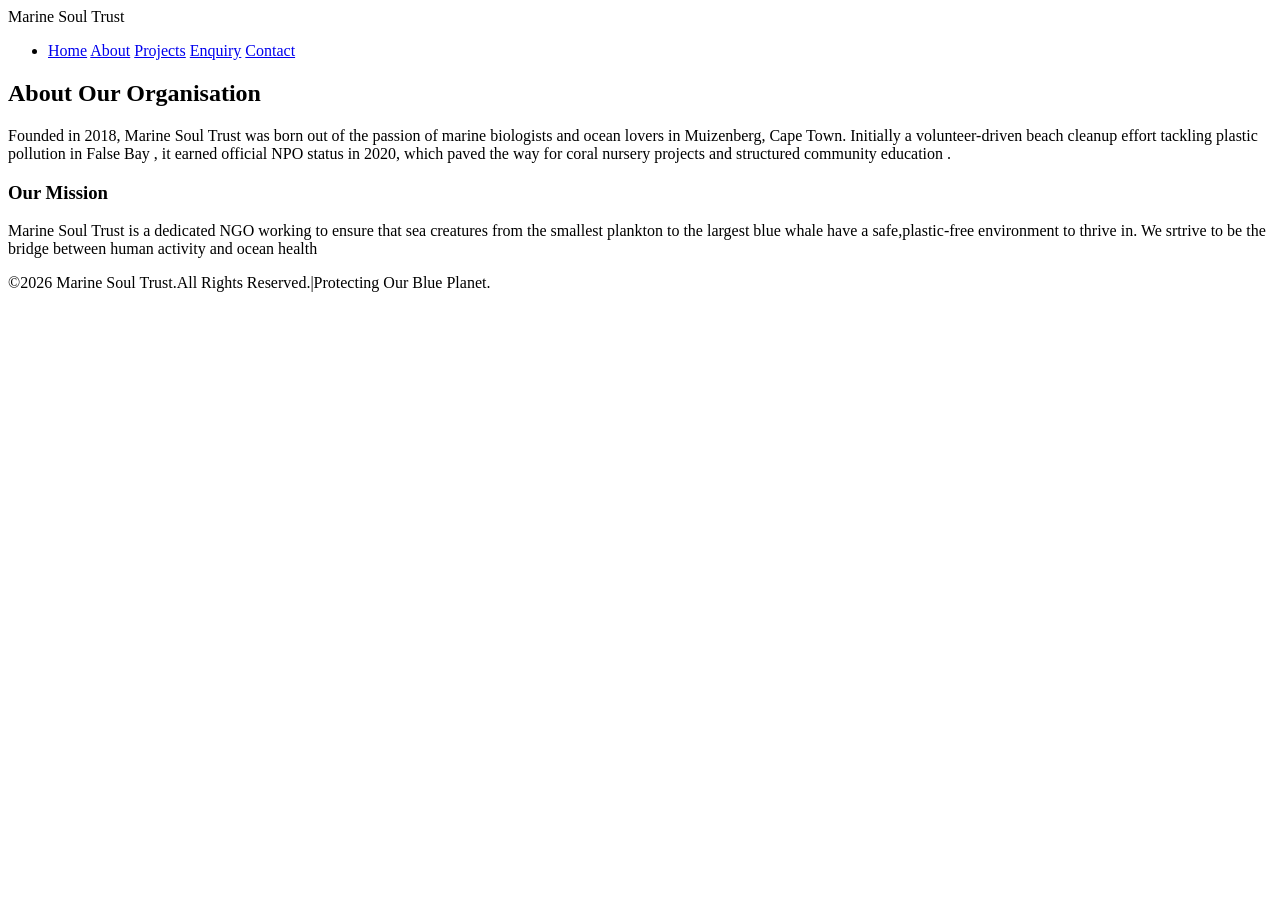
==== about.html @ a0a8c254 "Update about.html" ====
<!DOCTYPE html>
<html lang="en">
<head>
    <meta charset="UTF-8">
    <meta name="viewport" content="width=device-width, initial-scale=1.0">
    <title>Marine Soul Trust | About</title>
</head>
<body>
    <header>
        <div class="logo">Marine Soul Trust</div>
        <nav>
            <ul>
                <li><a href="index.html">Home</a>
                <a href="about.html">About</a>
                <a href="services.html">Projects</a>
                <a href="enquiry.html">Enquiry</a>
                <a href="contact.html">Contact</a>
                </li>
            </ul>
        </nav>
    </header>

    <main>
        <section>
            <h2>About Our Organisation</h2>
            <p> Founded in 2018, Marine Soul Trust was born out of the passion of marine biologists and ocean lovers in Muizenberg, Cape Town. Initially 
                a volunteer-driven beach cleanup effort tackling plastic pollution in False Bay , it earned official NPO status in 2020, 
                which paved the way for coral nursery projects and structured community education . </p>
    <h3>Our Mission</h3>
    <p> Marine Soul Trust is a dedicated NGO working to ensure that sea creatures from the smallest 
        plankton to the largest blue whale have a safe,plastic-free environment to thrive in.
        We srtrive to be the bridge between human activity and ocean health </p
        </section>                                                                        
    </main>
    
    <footer>
        <p>&copy;2026 Marine Soul Trust.All Rights Reserved.|Protecting Our Blue Planet.</p>
    </footer>
</body>
</html>
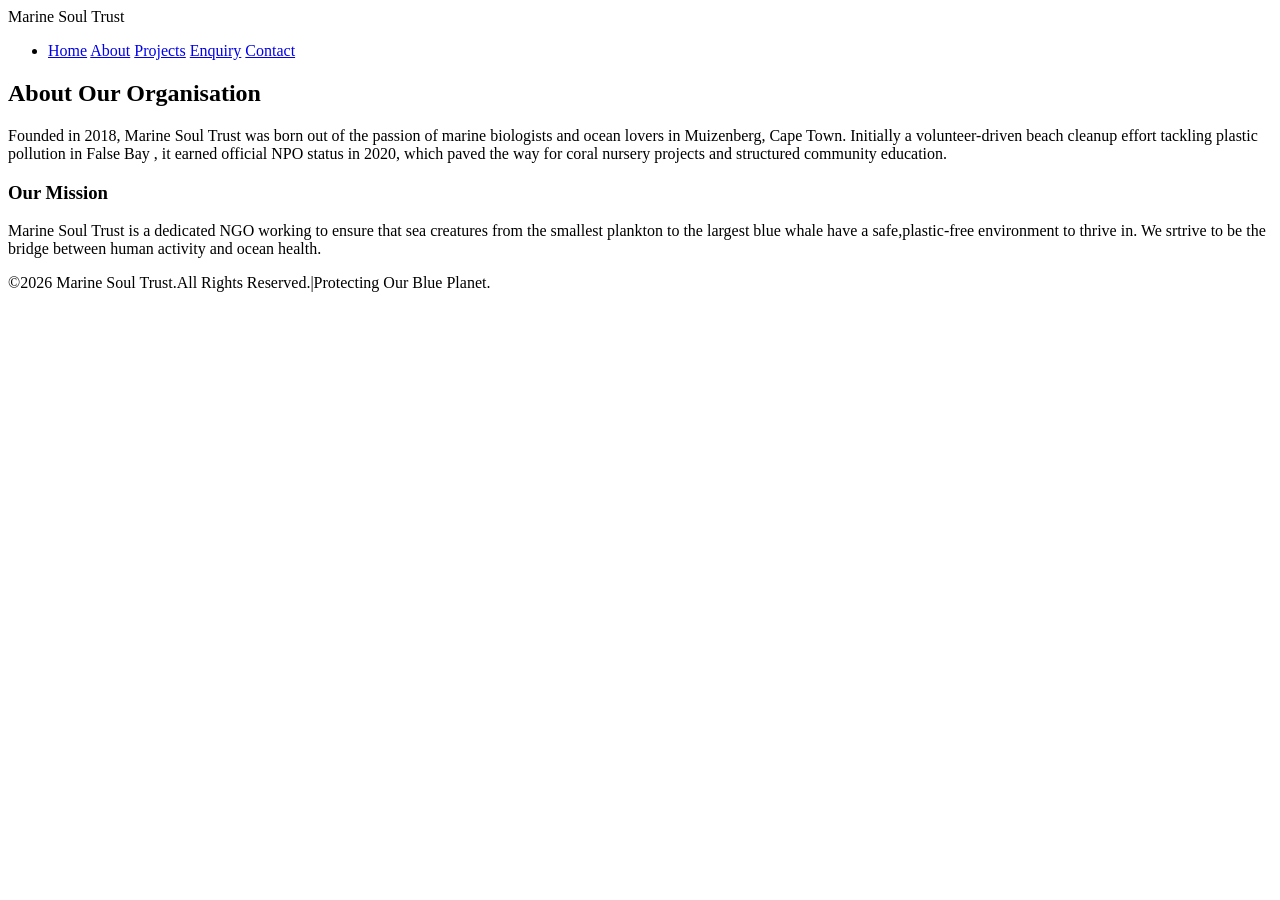
==== commit 895b3055: "fixing errors" ====
--- a/about.html
+++ b/about.html
@@ -25,11 +25,11 @@
             <h2>About Our Organisation</h2>
             <p> Founded in 2018, Marine Soul Trust was born out of the passion of marine biologists and ocean lovers in Muizenberg, Cape Town. Initially 
                 a volunteer-driven beach cleanup effort tackling plastic pollution in False Bay , it earned official NPO status in 2020, 
-                which paved the way for coral nursery projects and structured community education . </p>
+                which paved the way for coral nursery projects and structured community education. </p>
     <h3>Our Mission</h3>
     <p> Marine Soul Trust is a dedicated NGO working to ensure that sea creatures from the smallest 
         plankton to the largest blue whale have a safe,plastic-free environment to thrive in.
-        We srtrive to be the bridge between human activity and ocean health </p
+        We srtrive to be the bridge between human activity and ocean health. </p
         </section>                                                                        
     </main>
     
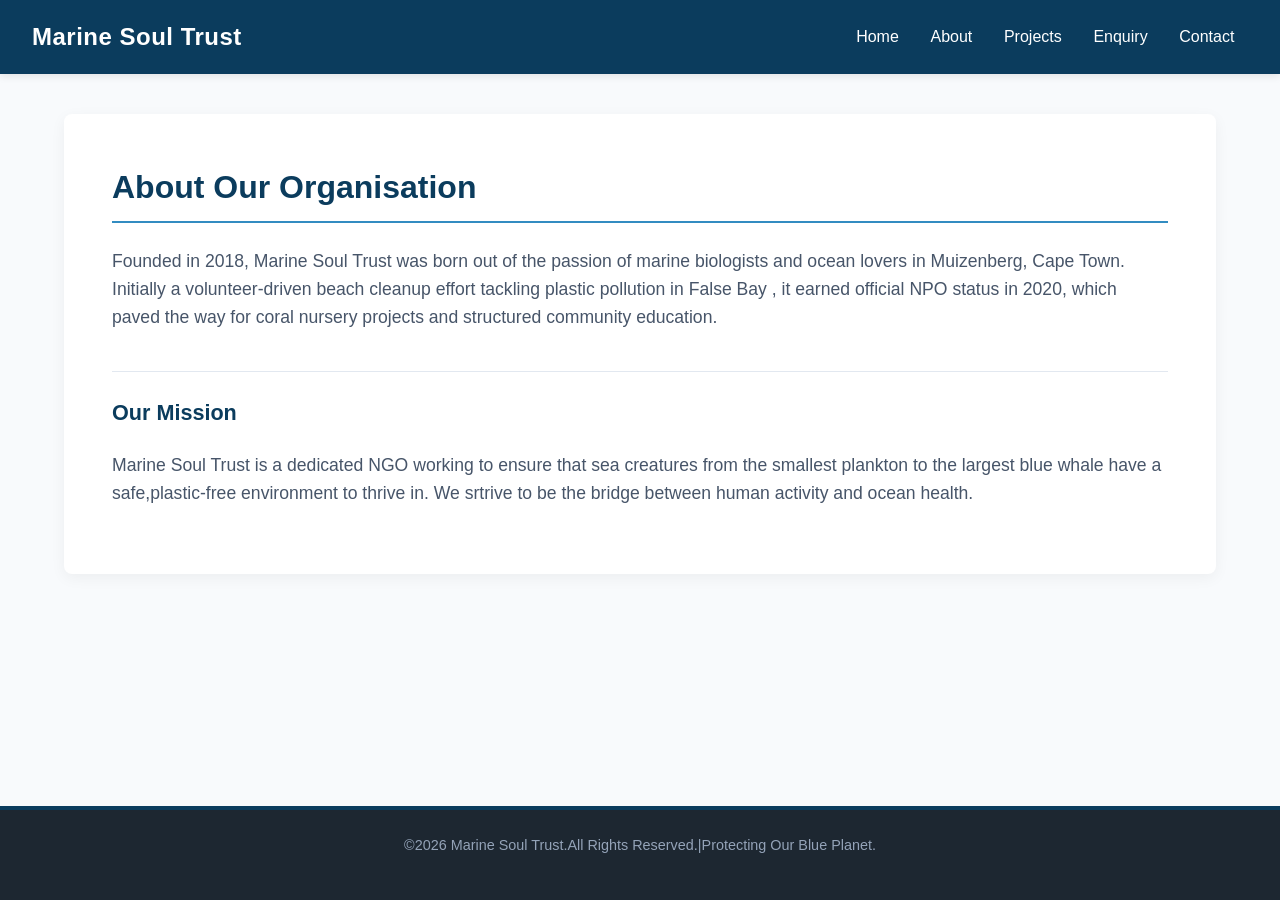
==== commit 88e19589: "Update about.html" ====
--- a/about.html
+++ b/about.html
@@ -4,8 +4,15 @@
     <meta charset="UTF-8">
     <meta name="viewport" content="width=device-width, initial-scale=1.0">
     <title>Marine Soul Trust | About</title>
+
+      <!-- External Stylesheet Links -->
+    <link rel="stylesheet" href="Style.css/global-style.css">
+    <link rel="stylesheet" href="Style.css/about-style.css">
+
 </head>
 <body>
+
+     <!-- Main Header Bar Component -->
     <header>
         <div class="logo">Marine Soul Trust</div>
         <nav>
@@ -20,19 +27,24 @@
         </nav>
     </header>
 
+      <!-- Main Content Canvas Container: Handles historical records disclosure layout -->
     <main>
-        <section>
+        <section class="about-card">
+              <!-- Organization Profile Documentation Frame -->
             <h2>About Our Organisation</h2>
             <p> Founded in 2018, Marine Soul Trust was born out of the passion of marine biologists and ocean lovers in Muizenberg, Cape Town. Initially 
                 a volunteer-driven beach cleanup effort tackling plastic pollution in False Bay , it earned official NPO status in 2020, 
                 which paved the way for coral nursery projects and structured community education. </p>
+
+            <!-- Strategic Mission Values Matrix Integration Framework -->
     <h3>Our Mission</h3>
     <p> Marine Soul Trust is a dedicated NGO working to ensure that sea creatures from the smallest 
         plankton to the largest blue whale have a safe,plastic-free environment to thrive in.
         We srtrive to be the bridge between human activity and ocean health. </p
         </section>                                                                        
     </main>
-    
+
+       <!-- Global Footer Area Component -->
     <footer>
         <p>&copy;2026 Marine Soul Trust.All Rights Reserved.|Protecting Our Blue Planet.</p>
     </footer>
--- a/Style.css/global-style.css
+++ b/Style.css/global-style.css
@@ -0,0 +1,139 @@
+/* ==========================================================================
+   1. REGULATORY CODE SYSTEM & PALETTE VARIABLES
+      ========================================================================== */
+      :root {
+          /* Color Palette Codes from Planning Document Document */
+              --primary-color: #0B3C5D;    /* Deep Ocean Blue - Main Headers & Structure */
+                  --secondary-color: #328CC1;  /* Sky Blue - Links & Interactive Accents */
+                      --accent-color: #D9B310;     /* Sand Gold - Call to Action Elements */
+                          --text-dark: #1D2731;        /* Midnight Dark - High-Contrast Text */
+                              --bg-light: #F8FAFC;         /* Off-White - General Background Canvas */
+                                  --bg-white: #FFFFFF;         /* Pure White - Content Blocks & Form Inputs */
+                                      
+                                          /* Layout Constants */
+                                              --max-width: 1200px;
+                                                  --border-radius: 8px;
+                                                      --transition-speed: 0.3s;
+                                                      }
+
+                                                      /* Base Level Universal Document Reset */
+                                                      * {
+                                                          box-sizing: border-box;
+                                                              margin: 0;
+                                                                  padding: 0;
+                                                                  }
+
+                                                                  body {
+                                                                      font-family: 'Segoe UI', -apple-system, BlinkMacSystemFont, Roboto, Arial, sans-serif;
+                                                                          font-size: 1rem;
+                                                                              line-height: 1.6;
+                                                                                  color: var(--text-dark);
+                                                                                      background-color: var(--bg-light);
+                                                                                          display: flex;
+                                                                                              flex-direction: column;
+                                                                                                  min-height: 100vh;
+                                                                                                  }
+
+                                                                                                  img {
+                                                                                                      max-width: 100%;
+                                                                                                          height: auto;
+                                                                                                              display: block;
+                                                                                                              }
+
+                                                                                                              /* ==========================================================================
+                                                                                                                 2. TYPOGRAPHY SCALING SYSTEM
+                                                                                                                    ========================================================================== */
+                                                                                                                    h1, h2, h3 {
+                                                                                                                        color: var(--primary-color);
+                                                                                                                            margin-bottom: 1.25rem;
+                                                                                                                                font-weight: 600;
+                                                                                                                                }
+
+                                                                                                                                h1 { font-size: 2.5rem; line-height: 1.2; }
+                                                                                                                                h2 { font-size: 2rem; border-bottom: 2px solid var(--secondary-color); padding-bottom: 0.5rem; }
+                                                                                                                                h3 { font-size: 1.35rem; }
+                                                                                                                                p { margin-bottom: 1.2rem; }
+
+                                                                                                                                /* ==========================================================================
+                                                                                                                                   3. STRUCTURAL FLEXBOX HEADER AND STICKY NAVIGATION
+                                                                                                                                      ========================================================================== */
+                                                                                                                                      header {
+                                                                                                                                          background-color: var(--primary-color);
+                                                                                                                                              padding: 1.1rem 2rem;
+                                                                                                                                                  position: sticky;
+                                                                                                                                                      top: 0;
+                                                                                                                                                          z-index: 1000;
+                                                                                                                                                              box-shadow: 0 2px 8px rgba(0, 0, 0, 0.1);
+                                                                                                                                                                  display: flex;
+                                                                                                                                                                      justify-content: space-between;
+                                                                                                                                                                          align-items: center;
+                                                                                                                                                                          }
+
+                                                                                                                                                                          header .logo {
+                                                                                                                                                                              color: var(--bg-white);
+                                                                                                                                                                                  font-size: 1.5rem;
+                                                                                                                                                                                      font-weight: 700;
+                                                                                                                                                                                          letter-spacing: 0.5px;
+                                                                                                                                                                                          }
+
+                                                                                                                                                                                          /* Flexbox horizontal navigation setup tracking separate lists */
+                                                                                                                                                                                          header nav ul {
+                                                                                                                                                                                              list-style: none;
+                                                                                                                                                                                                  display: flex;
+                                                                                                                                                                                                      gap: 1.25rem;
+                                                                                                                                                                                                      }
+
+                                                                                                                                                                                                      header nav ul li a {
+                                                                                                                                                                                                          color: var(--bg-white);
+                                                                                                                                                                                                              text-decoration: none;
+                                                                                                                                                                                                                  font-weight: 500;
+                                                                                                                                                                                                                      font-size: 1rem;
+                                                                                                                                                                                                                          padding: 0.5rem 0.85rem;
+                                                                                                                                                                                                                              border-radius: 4px;
+                                                                                                                                                                                                                                  transition: background-color var(--transition-speed) ease, color var(--transition-speed) ease;
+                                                                                                                                                                                                                                  }
+
+                                                                                                                                                                                                                                  /* Accessibility Focus States Tracking Layer */
+                                                                                                                                                                                                                                  header nav ul li a:hover,
+                                                                                                                                                                                                                                  header nav ul li a:focus {
+                                                                                                                                                                                                                                      background-color: var(--secondary-color);
+                                                                                                                                                                                                                                          color: var(--bg-white);
+                                                                                                                                                                                                                                              outline: none;
+                                                                                                                                                                                                                                              }
+
+                                                                                                                                                                                                                                              main {
+                                                                                                                                                                                                                                                  max-width: var(--max-width);
+                                                                                                                                                                                                                                                      margin: 2.5rem auto;
+                                                                                                                                                                                                                                                          padding: 0 1.5rem;
+                                                                                                                                                                                                                                                              flex: 1;
+                                                                                                                                                                                                                                                                  width: 100%;
+                                                                                                                                                                                                                                                                  }
+
+                                                                                                                                                                                                                                                                  /* ==========================================================================
+                                                                                                                                                                                                                                                                     4. CONSTANT SITE-WIDE FOOTER ARCHITECTURE
+                                                                                                                                                                                                                                                                        =================================================================== */
+                                                                                                                                                                                                                                                                        footer {
+                                                                                                                                                                                                                                                                            background-color: var(--text-dark);
+                                                                                                                                                                                                                                                                                color: #94A3B8; /* Muted contrast tone alignment compliant with visibility rules */
+                                                                                                                                                                                                                                                                                    text-align: center;
+                                                                                                                                                                                                                                                                                        padding: 1.5rem;
+                                                                                                                                                                                                                                                                                            margin-top: auto;
+                                                                                                                                                                                                                                                                                                font-size: 0.9rem;
+                                                                                                                                                                                                                                                                                                    border-top: 4px solid var(--primary-color);
+                                                                                                                                                                                                                                                                                                    }
+
+                                                                                                                                                                                                                                                                                                    /* ==========================================================================
+                                                                                                                                                                                                                                                                                                       5. RESPONSIVE STRUCTURE BASELINE TRANSFORMS (Media Queries)
+                                                                                                                                                                                                                                                                                                          ========================================================================== */
+                                                                                                                                                                                                                                                                                                          @media (max-width: 768px) {
+                                                                                                                                                                                                                                                                                                              header {
+                                                                                                                                                                                                                                                                                                                      flex-direction: column;
+                                                                                                                                                                                                                                                                                                                              gap: 1.2rem;
+                                                                                                                                                                                                                                                                                                                                      text-align: center;
+                                                                                                                                                                                                                                                                                                                                          }
+                                                                                                                                                                                                                                                                                                                                              header nav ul {
+                                                                                                                                                                                                                                                                                                                                                      gap: 0.5rem;
+                                                                                                                                                                                                                                                                                                                                                              flex-wrap: wrap;
+                                                                                                                                                                                                                                                                                                                                                                      justify-content: center;
+                                                                                                                                                                                                                                                                                                                                                                          }
+                                                                                                                                                                                                                                                                                                                                                                          }
--- a/Style.css/about-style.css
+++ b/Style.css/about-style.css
@@ -0,0 +1,31 @@
+/* ==========================================================================
+   ABOUT SYSTEM CONTENT BLOCK CUSTOM DESIGN (About Page Specific)
+      ========================================================================== */
+      .about-card {
+          background: var(--bg-white);
+              padding: 3rem;
+                  border-radius: var(--border-radius);
+                      box-shadow: 0 4px 15px rgba(0, 0, 0, 0.05);
+                      }
+
+                      .about-card h2 {
+                          margin-bottom: 1.5rem;
+                          }
+
+                          .about-card h3 {
+                              margin-top: 2.5rem;
+                                  border-top: 1px solid #E2E8F0;
+                                      padding-top: 1.5rem;
+                                      }
+
+                                      .about-card p {
+                                          font-size: 1.1rem;
+                                              color: #475569;
+                                              }
+
+                                              @media (max-width: 768px) {
+                                                  .about-card {
+                                                          padding: 1.75rem;
+                                                              }
+                                                              }
+                                                              
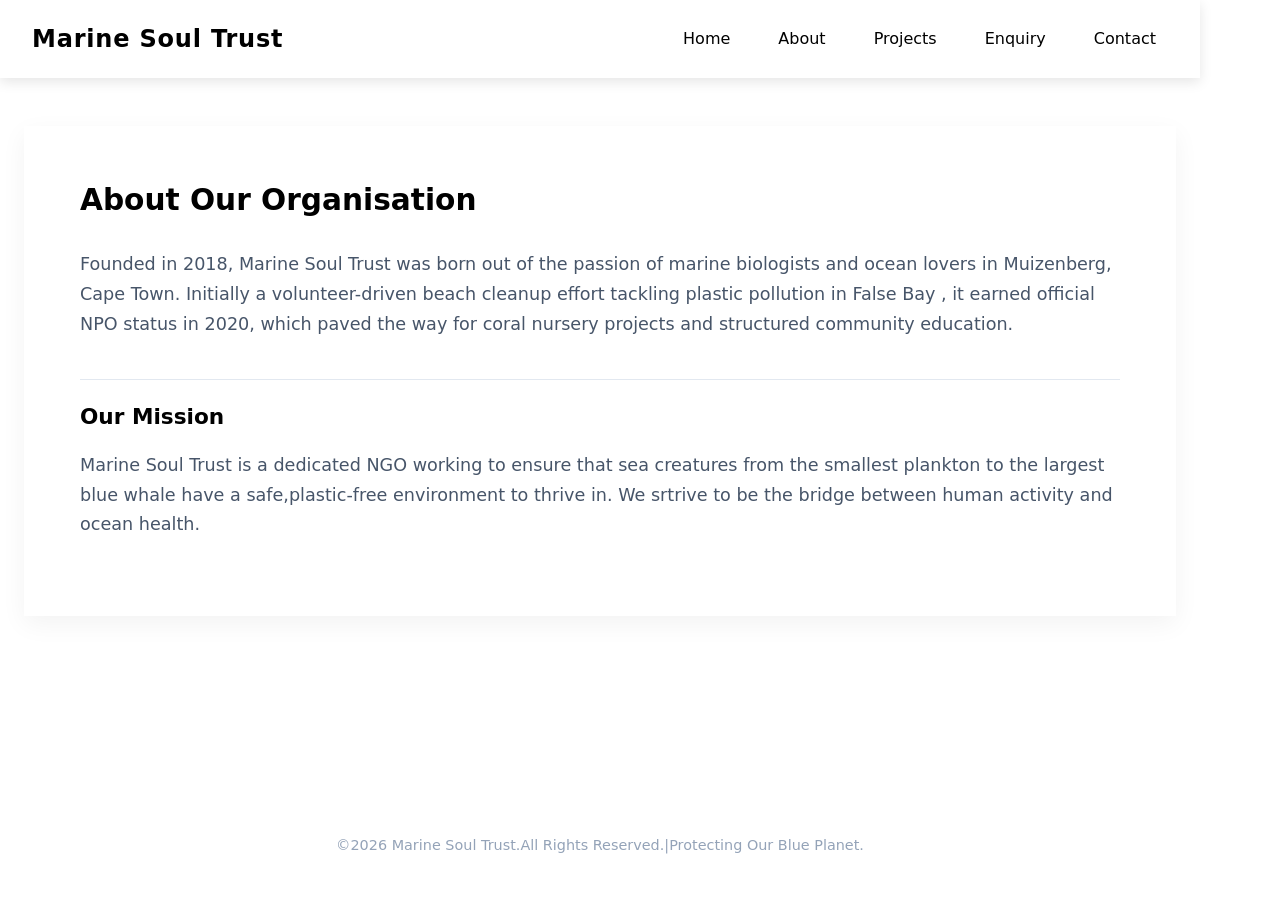
==== commit 0e7a17ce: "Update about.html" ====
--- a/about.html
+++ b/about.html
@@ -17,12 +17,11 @@
         <div class="logo">Marine Soul Trust</div>
         <nav>
             <ul>
-                <li><a href="index.html">Home</a>
-                <a href="about.html">About</a>
-                <a href="services.html">Projects</a>
-                <a href="enquiry.html">Enquiry</a>
-                <a href="contact.html">Contact</a>
-                </li>
+    <li><a href="index.html">Home</a></li>
+    <li><a href="about.html">About</a></li>
+    <li><a href="services.html">Projects</a></li>
+    <li><a href="enquiry.html">Enquiry</a></li>
+    <li><a href="contact.html">Contact</a></li>
             </ul>
         </nav>
     </header>
@@ -40,7 +39,7 @@
     <h3>Our Mission</h3>
     <p> Marine Soul Trust is a dedicated NGO working to ensure that sea creatures from the smallest 
         plankton to the largest blue whale have a safe,plastic-free environment to thrive in.
-        We srtrive to be the bridge between human activity and ocean health. </p
+        We srtrive to be the bridge between human activity and ocean health. </p>
         </section>                                                                        
     </main>
 
--- a/Style.css/global-style.css
+++ b/Style.css/global-style.css
@@ -1,139 +1,139 @@
-/* ==========================================================================
-   1. REGULATORY CODE SYSTEM & PALETTE VARIABLES
-      ========================================================================== */
-      :root {
-          /* Color Palette Codes from Planning Document Document */
-              --primary-color: #0B3C5D;    /* Deep Ocean Blue - Main Headers & Structure */
-                  --secondary-color: #328CC1;  /* Sky Blue - Links & Interactive Accents */
-                      --accent-color: #D9B310;     /* Sand Gold - Call to Action Elements */
-                          --text-dark: #1D2731;        /* Midnight Dark - High-Contrast Text */
-                              --bg-light: #F8FAFC;         /* Off-White - General Background Canvas */
-                                  --bg-white: #FFFFFF;         /* Pure White - Content Blocks & Form Inputs */
-                                      
-                                          /* Layout Constants */
-                                              --max-width: 1200px;
-                                                  --border-radius: 8px;
-                                                      --transition-speed: 0.3s;
-                                                      }
+html, body, div, span, h1, h2, h3, p, a, img, ul, li, form, label, input, select, textarea, header, main, footer, section, article {
+    margin: 0;
+    padding: 0;
+    border: 0;
+    font-size: 100%;
+    font: inherit;
+    vertical-align: baseline;
+}
 
-                                                      /* Base Level Universal Document Reset */
-                                                      * {
-                                                          box-sizing: border-box;
-                                                              margin: 0;
-                                                                  padding: 0;
-                                                                  }
+/* Base Variable Engine Profiles */
+:root {
+primary-color: #0B3C5D;    /* Deep Ocean Blue Core */
+    secondary-color: #328CC1;  /* Vivid Aqua Marine Contrast Accent */
+    accent-color: #D9B310;     /* Gold Sand Highlights */
+    text-dark: #1D2731;        /* Deep Charcoal High Contrast Typography */
+    bg-light: #F8FAFC;         /* Light Blue-Grey Background Canvas */
+    bg-white: #FFFFFF;         /* Pure Structural White Panels */
+    max-width: 75rem;          /* Relative 1200px Constrained Boundaries */
+    border-radius: 0.5rem;     /* Standardized Rem Curvature Profile */
+    transition-speed: 0.25s;   /* Global Interactive Transform Metric */
+}
 
-                                                                  body {
-                                                                      font-family: 'Segoe UI', -apple-system, BlinkMacSystemFont, Roboto, Arial, sans-serif;
-                                                                          font-size: 1rem;
-                                                                              line-height: 1.6;
-                                                                                  color: var(--text-dark);
-                                                                                      background-color: var(--bg-light);
-                                                                                          display: flex;
-                                                                                              flex-direction: column;
-                                                                                                  min-height: 100vh;
-                                                                                                  }
+/* Universal Base Box-Sizing Adjustments */
+* {
+    box-sizing: border-box;
+}
 
-                                                                                                  img {
-                                                                                                      max-width: 100%;
-                                                                                                          height: auto;
-                                                                                                              display: block;
-                                                                                                              }
+body {
+    font-family: 'Segoe UI', system-ui, -apple-system, sans-serif;
+    background-color: var(--bg-light);
+    color: var(--text-dark);
+    font-size: 1rem;
+    line-height: 1.6;
+    display: flex;
+    flex-direction: column;
+    min-height: 100vh;
+}
 
-                                                                                                              /* ==========================================================================
-                                                                                                                 2. TYPOGRAPHY SCALING SYSTEM
-                                                                                                                    ========================================================================== */
-                                                                                                                    h1, h2, h3 {
-                                                                                                                        color: var(--primary-color);
-                                                                                                                            margin-bottom: 1.25rem;
-                                                                                                                                font-weight: 600;
-                                                                                                                                }
+/* 2. RELATIVE TYPOGRAPHY SCALING DESIGN SYSTEM  */
+h1, h2, h3 {
+    color: var(--primary-color);
+    font-weight: 700;
+    line-height: 1.25;
+    margin-bottom: 1.2rem;
+}
 
-                                                                                                                                h1 { font-size: 2.5rem; line-height: 1.2; }
-                                                                                                                                h2 { font-size: 2rem; border-bottom: 2px solid var(--secondary-color); padding-bottom: 0.5rem; }
-                                                                                                                                h3 { font-size: 1.35rem; }
-                                                                                                                                p { margin-bottom: 1.2rem; }
+h1 { font-size: 2.5rem; }
+h2 { font-size: 1.85rem; border-bottom: 0.15rem solid var(--secondary-color); padding-bottom: 0.4rem; }
+h3 { font-size: 1.35rem; }
+p { margin-bottom: 1.2rem; }
 
-                                                                                                                                /* ==========================================================================
-                                                                                                                                   3. STRUCTURAL FLEXBOX HEADER AND STICKY NAVIGATION
-                                                                                                                                      ========================================================================== */
-                                                                                                                                      header {
-                                                                                                                                          background-color: var(--primary-color);
-                                                                                                                                              padding: 1.1rem 2rem;
-                                                                                                                                                  position: sticky;
-                                                                                                                                                      top: 0;
-                                                                                                                                                          z-index: 1000;
-                                                                                                                                                              box-shadow: 0 2px 8px rgba(0, 0, 0, 0.1);
-                                                                                                                                                                  display: flex;
-                                                                                                                                                                      justify-content: space-between;
-                                                                                                                                                                          align-items: center;
-                                                                                                                                                                          }
+/*  3. FLEXBOX CONTAINER HEADER & STICKY NAVIGATION   */
+header {
+    background-color: var(--primary-color);
+    padding: 1.25rem 2rem;
+    position: sticky;
+    top: 0;
+    z-index: 1000;
+    box-shadow: 0 0.25rem 0.75rem rgba(0, 0, 0, 0.1);
+    display: flex;
+    justify-content: space-between;
+    align-items: center;
+}
 
-                                                                                                                                                                          header .logo {
-                                                                                                                                                                              color: var(--bg-white);
-                                                                                                                                                                                  font-size: 1.5rem;
-                                                                                                                                                                                      font-weight: 700;
-                                                                                                                                                                                          letter-spacing: 0.5px;
-                                                                                                                                                                                          }
+header .logo {
+    color: var(--bg-white);
+    font-size: 1.5rem;
+    font-weight: 700;
+    letter-spacing: 0.05rem;
+}
 
-                                                                                                                                                                                          /* Flexbox horizontal navigation setup tracking separate lists */
-                                                                                                                                                                                          header nav ul {
-                                                                                                                                                                                              list-style: none;
-                                                                                                                                                                                                  display: flex;
-                                                                                                                                                                                                      gap: 1.25rem;
-                                                                                                                                                                                                      }
+header nav ul {
+    list-style: none;
+    display: flex;
+    gap: 1.5rem;
+}
 
-                                                                                                                                                                                                      header nav ul li a {
-                                                                                                                                                                                                          color: var(--bg-white);
-                                                                                                                                                                                                              text-decoration: none;
-                                                                                                                                                                                                                  font-weight: 500;
-                                                                                                                                                                                                                      font-size: 1rem;
-                                                                                                                                                                                                                          padding: 0.5rem 0.85rem;
-                                                                                                                                                                                                                              border-radius: 4px;
-                                                                                                                                                                                                                                  transition: background-color var(--transition-speed) ease, color var(--transition-speed) ease;
-                                                                                                                                                                                                                                  }
+header nav ul li a {
+    color: var(--bg-white);
+    text-decoration: none;
+    font-weight: 500;
+    font-size: 1rem;
+    padding: 0.5rem 0.75rem;
+    border-radius: 0.25rem;
+    transition: background-color var(--transition-speed) ease, color var(--transition-speed) ease;
+}
 
-                                                                                                                                                                                                                                  /* Accessibility Focus States Tracking Layer */
-                                                                                                                                                                                                                                  header nav ul li a:hover,
-                                                                                                                                                                                                                                  header nav ul li a:focus {
-                                                                                                                                                                                                                                      background-color: var(--secondary-color);
-                                                                                                                                                                                                                                          color: var(--bg-white);
-                                                                                                                                                                                                                                              outline: none;
-                                                                                                                                                                                                                                              }
+/* Interactive Element Pseudo-Classes (Requirement: 1000211641.jpg) */
+header nav ul li a:hover,
+header nav ul li a:focus {
+    background-color: var(--secondary-color);
+    outline: none;
+}
 
-                                                                                                                                                                                                                                              main {
-                                                                                                                                                                                                                                                  max-width: var(--max-width);
-                                                                                                                                                                                                                                                      margin: 2.5rem auto;
-                                                                                                                                                                                                                                                          padding: 0 1.5rem;
-                                                                                                                                                                                                                                                              flex: 1;
-                                                                                                                                                                                                                                                                  width: 100%;
-                                                                                                                                                                                                                                                                  }
+header nav ul li a:active,
+header nav ul li a.active {
+    background-color: var(--accent-color);
+    color: var(--text-dark);
+}
 
-                                                                                                                                                                                                                                                                  /* ==========================================================================
-                                                                                                                                                                                                                                                                     4. CONSTANT SITE-WIDE FOOTER ARCHITECTURE
-                                                                                                                                                                                                                                                                        =================================================================== */
-                                                                                                                                                                                                                                                                        footer {
-                                                                                                                                                                                                                                                                            background-color: var(--text-dark);
-                                                                                                                                                                                                                                                                                color: #94A3B8; /* Muted contrast tone alignment compliant with visibility rules */
-                                                                                                                                                                                                                                                                                    text-align: center;
-                                                                                                                                                                                                                                                                                        padding: 1.5rem;
-                                                                                                                                                                                                                                                                                            margin-top: auto;
-                                                                                                                                                                                                                                                                                                font-size: 0.9rem;
-                                                                                                                                                                                                                                                                                                    border-top: 4px solid var(--primary-color);
-                                                                                                                                                                                                                                                                                                    }
+main {
+    max-width: var(--max-width);
+    margin: 3rem auto;
+    padding: 0 1.5rem;
+    flex: 1;
+    width: 100%;
+}
 
-                                                                                                                                                                                                                                                                                                    /* ==========================================================================
-                                                                                                                                                                                                                                                                                                       5. RESPONSIVE STRUCTURE BASELINE TRANSFORMS (Media Queries)
-                                                                                                                                                                                                                                                                                                          ========================================================================== */
-                                                                                                                                                                                                                                                                                                          @media (max-width: 768px) {
-                                                                                                                                                                                                                                                                                                              header {
-                                                                                                                                                                                                                                                                                                                      flex-direction: column;
-                                                                                                                                                                                                                                                                                                                              gap: 1.2rem;
-                                                                                                                                                                                                                                                                                                                                      text-align: center;
-                                                                                                                                                                                                                                                                                                                                          }
-                                                                                                                                                                                                                                                                                                                                              header nav ul {
-                                                                                                                                                                                                                                                                                                                                                      gap: 0.5rem;
-                                                                                                                                                                                                                                                                                                                                                              flex-wrap: wrap;
-                                                                                                                                                                                                                                                                                                                                                                      justify-content: center;
-                                                                                                                                                                                                                                                                                                                                                                          }
-                                                                                                                                                                                                                                                                                                                                                                          }
+/* 4. CONSTANT SITE-WIDE FOOTER ARCHITECTURE */
+footer {
+    background-color: var(--text-dark);
+    color: #94A3B8;
+    text-align: center;
+    padding: 1.5rem;
+    font-size: 0.9rem;
+    border-top: 0.25rem solid var(--primary-color);
+}
+
+/* 5. COMPLIANT MULTI-DEVICE RESPONSIVE BREAKPOINTS  */
+@media (max-width: 768px) {
+    header {
+        flex-direction: column;
+        gap: 1rem;
+        padding: 1rem;
+    }
+    header nav ul {
+        gap: 0.5rem;
+        flex-wrap: wrap;
+        justify-content: center;
+    }
+    header nav ul li a {
+        font-size: 0.9rem;
+        padding: 0.4rem 0.6rem;
+    }
+    main {
+        margin: 1.5rem auto;
+    }
+}
+
--- a/Style.css/about-style.css
+++ b/Style.css/about-style.css
@@ -1,31 +1,34 @@
-/* ==========================================================================
-   ABOUT SYSTEM CONTENT BLOCK CUSTOM DESIGN (About Page Specific)
-      ========================================================================== */
-      .about-card {
-          background: var(--bg-white);
-              padding: 3rem;
-                  border-radius: var(--border-radius);
-                      box-shadow: 0 4px 15px rgba(0, 0, 0, 0.05);
-                      }
+/* ABOUT PANEL CUSTOM BRAND LAYOUT */
+.about-card {
+    background: var(--bg-white);
+    padding: 3.5rem;
+    border-radius: var(--border-radius);
+    box-shadow: 0 0.5rem 1.5rem rgba(0, 0, 0, 0.05);
+}
 
-                      .about-card h2 {
-                          margin-bottom: 1.5rem;
-                          }
+.about-card h2 {
+    margin-bottom: 1.5rem;
+}
 
-                          .about-card h3 {
-                              margin-top: 2.5rem;
-                                  border-top: 1px solid #E2E8F0;
-                                      padding-top: 1.5rem;
-                                      }
+.about-card h3 {
+    margin-top: 2.5rem;
+    border-top: 0.05rem solid #E2E8F0;
+    padding-top: 1.5rem;
+}
 
-                                      .about-card p {
-                                          font-size: 1.1rem;
-                                              color: #475569;
-                                              }
+.about-card p {
+    font-size: 1.1rem;
+    color: #475569;
+    line-height: 1.7;
+}
 
-                                              @media (max-width: 768px) {
-                                                  .about-card {
-                                                          padding: 1.75rem;
-                                                              }
-                                                              }
-                                                              +@media (max-width: 768px) {
+    .about-card {
+        padding: 2rem 1.25rem;
+    }
+    .about-card p {
+        font-size: 1rem;
+    }
+}
+
+                              
